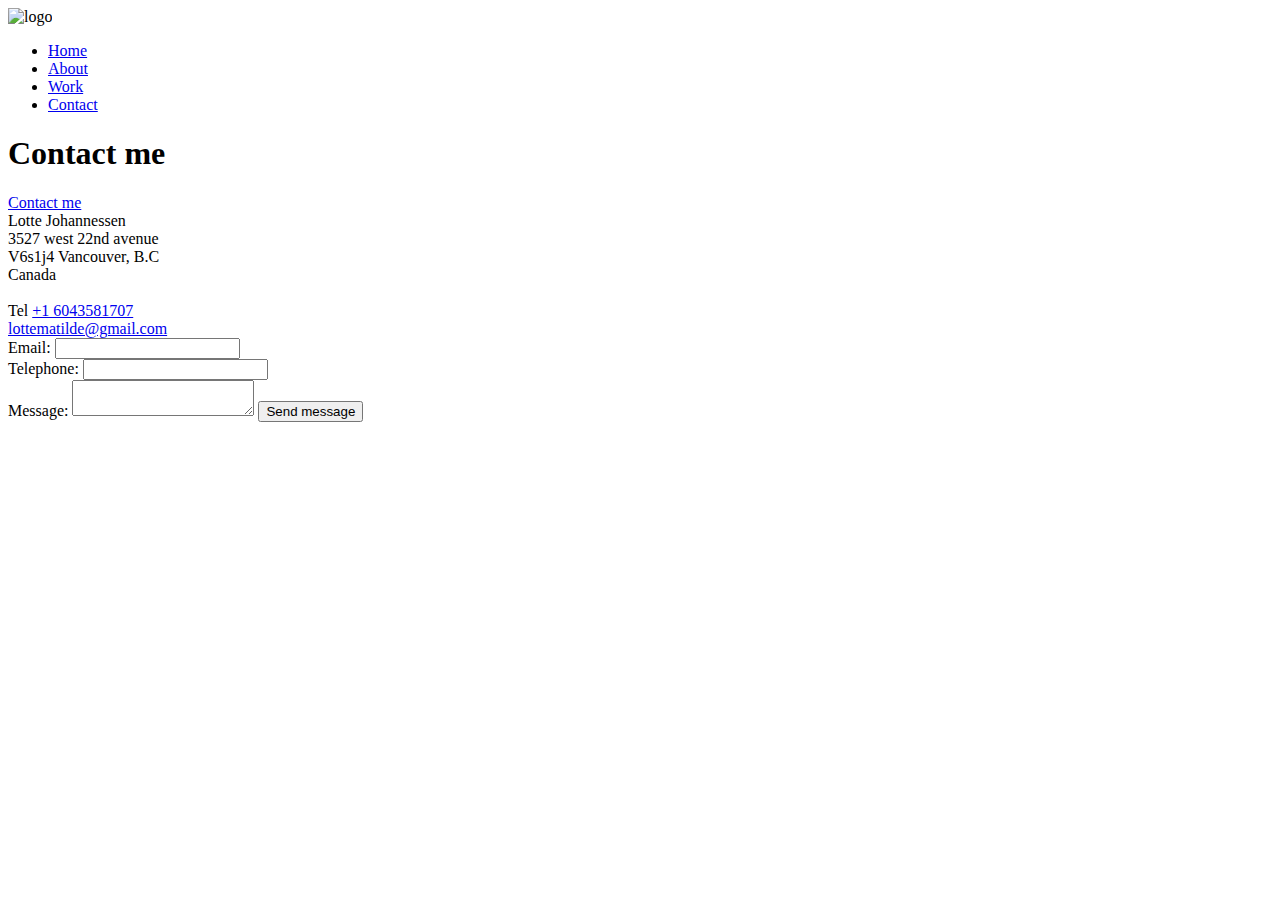
==== Careerfoundry/contact.html @ f8e7cda3 "Create contact.html" ====
<!DOCTYPE html>

  <html>

    <meta charset="utf-8">
    <meta name="viewport" content="width=device-width, initial-scale=1">
    <title>Contact Lotte Johannessen</title>
    <link rel="shortcut icon" href="favicon.ico" type="image/x-icon" />
    <link rel="stylesheet" type="text/css" href="https://cdnjs.cloudflare.com/ajax/libs/normalize/8.0.1/normalize.min.css">
    <link rel="stylesheet" type="text/css" href="css/styles.css">

  <header class="page-header">
    <img src="img/logo.jpeg" alt="logo" class="page-header__item">
      <nav class="main-navigation page-header__item">
        <ul role="menubar" class="navigation-list">
          <li role="presentation">
            <a href="index.html" role="menuitem" class="navigation-list__item navigation-list__item--active">Home</a>
          </li>
          <li role="presentation">
            <a href="about.html" role="menuitem" class="navigationlist__item">About</a>
          </li>
          <li role="presentation">
            <a href="work.html" role="menuitem" class="navigation-list__item">Work</a>
          </li>
          <li role="presentation">
            <a href="contact.html" role="menuitem" class="navigation-list__item">Contact</a>
          </li>
        </ul>
      </nav>
    </header>
  <div>
    <h1>Contact me</h1>
  </div>

  <header>
    <div>
      <body>
        <a href="mailto:lottematilde@gmail.com">Contact me</a>
      </body>
    </div>
    <div>
      Lotte Johannessen<br>
      3527 west 22nd avenue<br>
      V6s1j4 Vancouver, B.C<br>
      Canada<br>
      <br>
      Tel <a href="tel:+16043581707">+1 6043581707</a><br>
      <a href="mailto:lottematilde@gmail.com">lottematilde@gmail.com</a>
        <div>
          <form action="" class="form" method="post" id="contact-form">
            <div>
              <label class="standard-label">Email: </label>
              <input type="email" required>
            </div>
            <div>
              <label class="standard-label">Telephone: </label>
              <input type="Tel" pattern="\d{3}[\-]\d{3}[\-]\d{4}">
            </div>
              <div>
                <label class="standard-label">Message: </label>
                <textarea required maxlength="240"></textarea>
                <input type="submit" value="Send message">
              </div>
                <body>
                  <script src="js/tota11y.min.js"></script>
                </body>
          </form>
        </div>
      </div>
  </header>
</html>
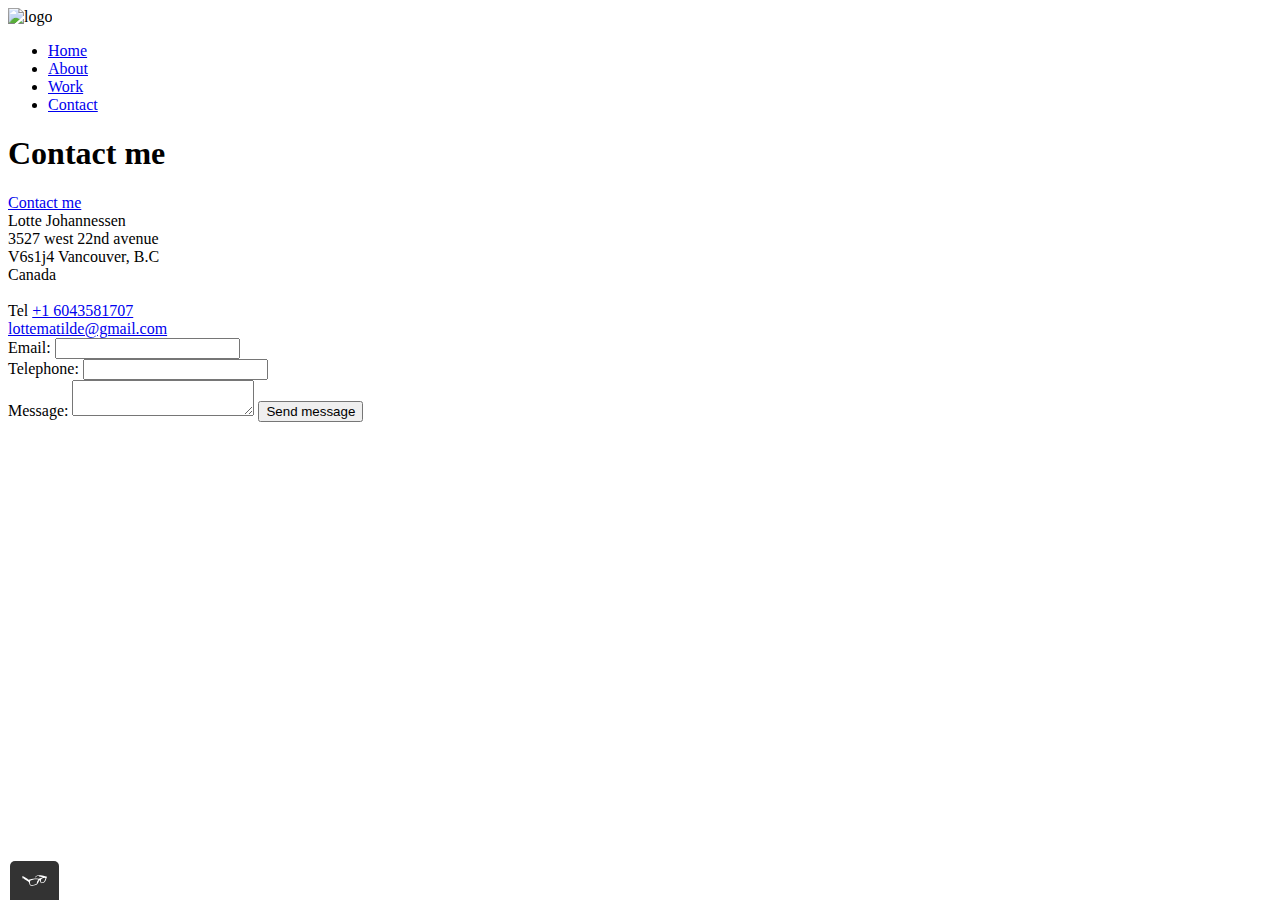
==== commit 09af687a: "Update contact.html" ====
--- a/Careerfoundry/contact.html
+++ b/Careerfoundry/contact.html
@@ -34,9 +34,7 @@
 
   <header>
     <div>
-      <body>
         <a href="mailto:lottematilde@gmail.com">Contact me</a>
-      </body>
     </div>
     <div>
       Lotte Johannessen<br>
@@ -47,7 +45,7 @@
       Tel <a href="tel:+16043581707">+1 6043581707</a><br>
       <a href="mailto:lottematilde@gmail.com">lottematilde@gmail.com</a>
         <div>
-          <form action="" class="form" method="post" id="contact-form">
+          <form action="Contact" class="form" method="post" id="contact-form">
             <div>
               <label class="standard-label">Email: </label>
               <input type="email" required>
@@ -61,9 +59,9 @@
                 <textarea required maxlength="240"></textarea>
                 <input type="submit" value="Send message">
               </div>
-                <body>
-                  <script src="js/tota11y.min.js"></script>
-                </body>
+              <div>
+                <script src="js/tota11y.min.js"></script>
+              </div>
           </form>
         </div>
       </div>
